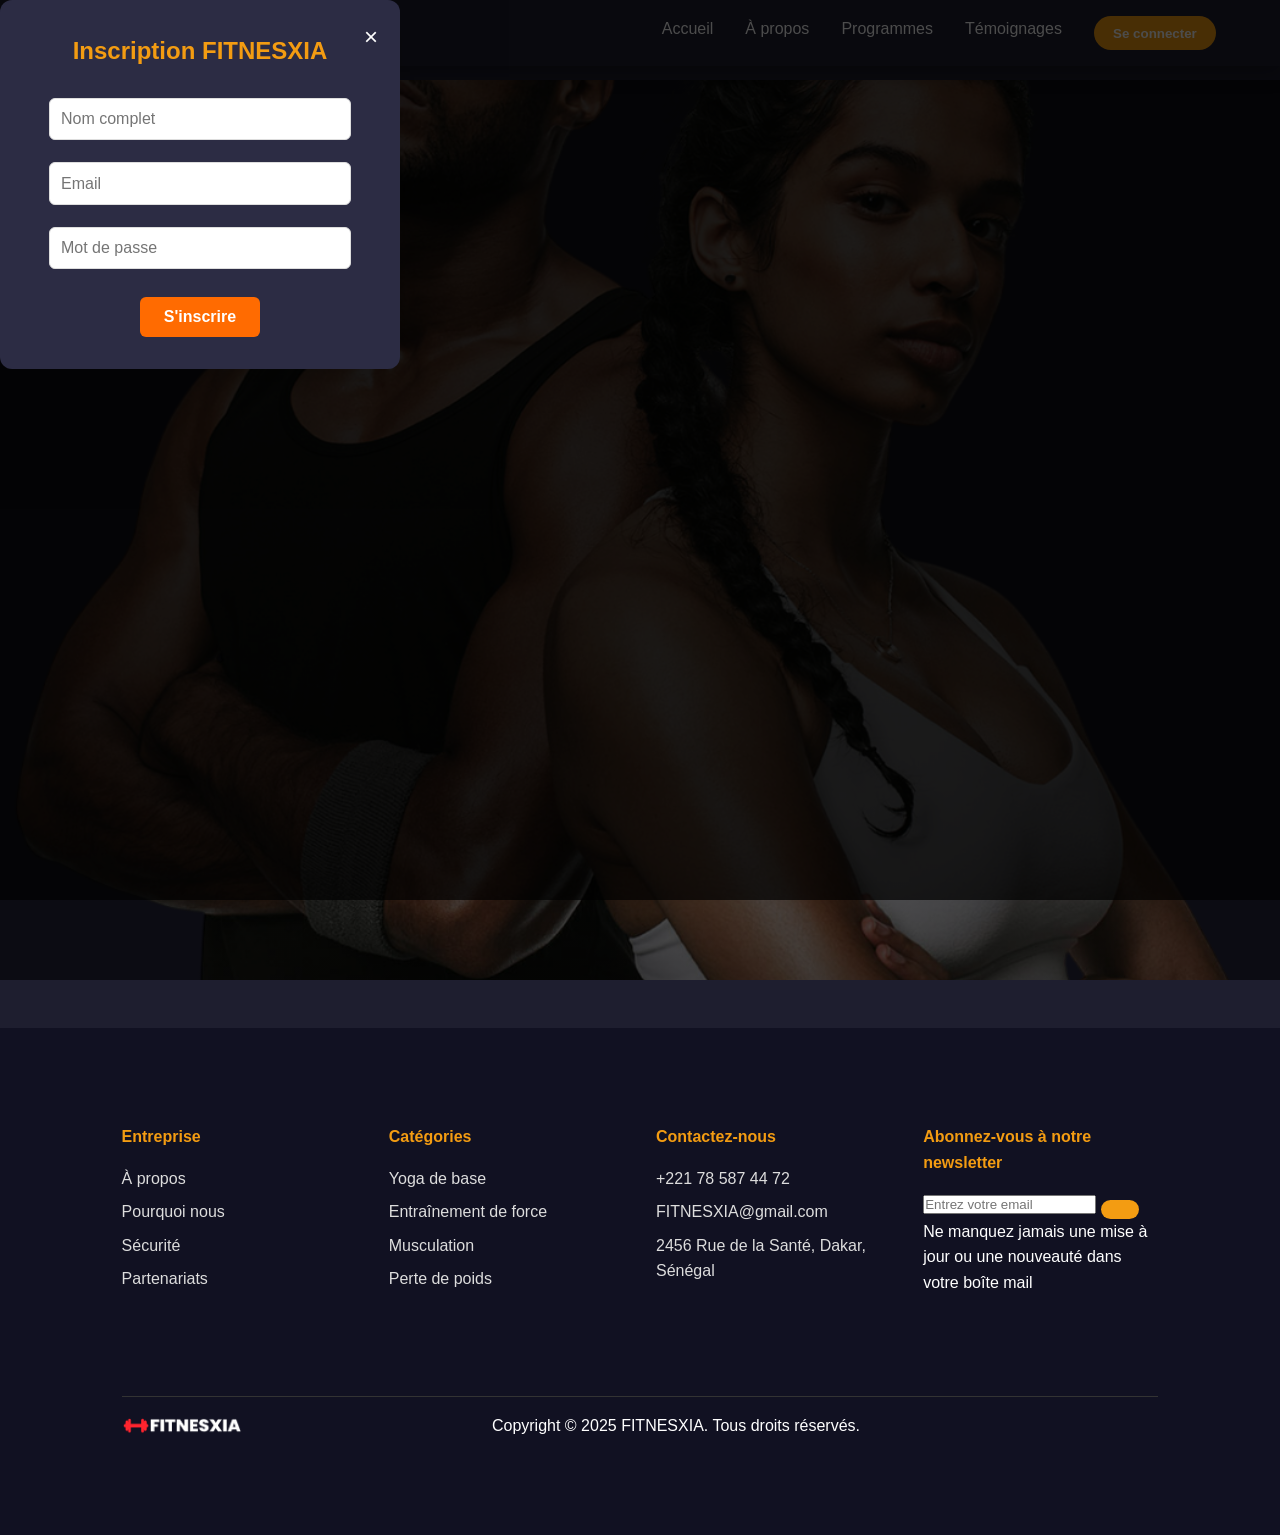
==== connesxion.html @ af929541 "Finalisation du projet" ====
<!DOCTYPE html>
<html lang="fr">
  <head>
    <meta charset="UTF-8" />
    <meta name="viewport" content="width=device-width, initial-scale=1.0" />
    <title>Connexion</title>
    <link rel="stylesheet" href="index.html" />
    <link rel="stylesheet" href="index.css" />
    <link rel="stylesheet" href="connexion.css" />
  </head>
  <body>
    <header>
      <nav>
        <div class="nav__header">
          <div class="nav__logo">
            <a href="#">
              <img src="assets/logo.png" alt="logo" />
            </a>
          </div>
          <div class="nav__menu__btn" id="menu-btn">
            <i class="ri-menu-line"></i>
          </div>
        </div>
        <ul class="nav__links" id="nav-links">
          <li><a href="#home">Accueil</a></li>
          <li><a href="#about">À propos</a></li>
          <li><a href="#program">Programmes</a></li>
          <li><a href="#testimonial">Témoignages</a></li>
          <li>
            <button class="btn">Se connecter</button>
          </li>
        </ul>
      </nav>
    </header>

    <div id="modal-form" class="modal" style="display: block">
      <div class="modal-content">
        <span id="close-modal" style="float: right; cursor: pointer"
          >&times;</span
        >
        <h2>Inscription FITNESXIA</h2>
        <form id="signup-form">
          <input
            type="text"
            id="name"
            placeholder="Nom complet"
            required
          /><br />
          <input type="email" id="email" placeholder="Email" required /><br />
          <input
            type="password"
            id="password"
            placeholder="Mot de passe"
            required
          /><br />
          <button type="submit" class="btn">S'inscrire</button>
        </form>
      </div>
    </div>
    <div id="welcome-message" class="modal" style="display: none">
      <div class="modal-content">
        <h2>Bienvenue dans FITNESXIA !</h2>
        <p>
          Votre inscription a été prise en compte. Profitez de nos programmes !
        </p>
        <button id="close-welcome" class="btn">Fermer</button>
      </div>
    </div>

    <footer>
      <div class="section__container footer__container">
        <div class="footer__col">
          <h4>Entreprise</h4>
          <ul class="footer__links">
            <li><a href="#">À propos</a></li>
            <li><a href="#">Pourquoi nous</a></li>
            <li><a href="#">Sécurité</a></li>
            <li><a href="#">Partenariats</a></li>
          </ul>
        </div>
        <div class="footer__col">
          <h4>Catégories</h4>
          <ul class="footer__links">
            <li><a href="#">Yoga de base</a></li>
            <li><a href="#">Entraînement de force</a></li>
            <li><a href="#">Musculation</a></li>
            <li><a href="#">Perte de poids</a></li>
          </ul>
        </div>
        <div class="footer__col">
          <h4>Contactez-nous</h4>
          <ul class="footer__links">
            <li>
              <a href="#">
                <span><i class="ri-phone-fill"></i></span> +221 78 587 44 72
              </a>
            </li>
            <li>
              <a href="#">
                <span><i class="ri-mail-fill"></i></span> FITNESXIA@gmail.com
              </a>
            </li>
            <li>
              <a href="#">
                <span><i class="ri-map-pin-2-fill"></i></span> 2456 Rue de la
                Santé, Dakar, Sénégal
              </a>
            </li>
          </ul>
        </div>
        <div class="footer__col">
          <h4>Abonnez-vous à notre newsletter</h4>
          <form action="/">
            <input type="text" placeholder="Entrez votre email" />
            <button class="btn"><i class="ri-send-plane-fill"></i></button>
          </form>
          <p>
            Ne manquez jamais une mise à jour ou une nouveauté dans votre boîte
            mail
          </p>
        </div>
      </div>
      <div class="section__container footer__bar">
        <a href="#" class="footer__logo">
          <img src="assets/logo.png" alt="logo" />
        </a>
        <p>Copyright © 2025 FITNESXIA. Tous droits réservés.</p>
        <ul class="footer__socials">
          <li>
            <a href="#"><i class="ri-facebook-fill"></i></a>
          </li>
          <li>
            <a href="#"><i class="ri-twitter-fill"></i></a>
          </li>
          <li>
            <a href="#"><i class="ri-instagram-line"></i></a>
          </li>
          <li>
            <a href="#"><i class="ri-linkedin-fill"></i></a>
          </li>
        </ul>
      </div>
    </footer>

    <script>
      // Sélection des éléments
      const modalForm = document.getElementById("modal-form");
      const closeModal = document.getElementById("close-modal");
      const signupForm = document.getElementById("signup-form");
      const welcomeMessage = document.getElementById("welcome-message");
      const closeWelcome = document.getElementById("close-welcome");

      // Ferme le formulaire
      closeModal.addEventListener("click", function () {
        modalForm.style.display = "none";
      });

      // Soumission du formulaire
      signupForm.addEventListener("submit", function (e) {
        e.preventDefault();
        modalForm.style.display = "none";
        welcomeMessage.style.display = "flex";
      });

      // Ferme le message de bienvenue et redirige vers index.html
      closeWelcome.addEventListener("click", function () {
        window.location.href = "index.html";
      });
    </script>
  </body>
</html>
---- index.css ----
/* ----- RESET ----- */
* {
  margin: 0;
  padding: 0;
  box-sizing: border-box;
  font-family: "Poppins", sans-serif;
  scroll-behavior: smooth;
}

:root {
  --primary: #ff6b35;
  --secondary: #1e1e2f;
  --light: #f5f5f5;
  --text: #333;
}

/* ----- GLOBAL ----- */
body {
  background: var(--light);
  color: var(--text);
  line-height: 1.6;
  padding-top: 80px; /* Ajuste selon la hauteur de ta navbar */
}

img {
  max-width: 100%;
  height: auto;
  display: block;
}

/* ----- CONTAINERS & TITRES ----- */
.section__container {
  width: 90%;
  max-width: 1200px;
  margin: auto;
  padding: 4rem 0;
}

.section__header {
  font-size: 2rem;
  font-weight: bold;
  color: var(--secondary);
  margin-bottom: 1rem;
  text-align: center;
  position: relative;
}

.section__header::after {
  content: "";
  display: block;
  width: 60px;
  height: 4px;
  background: var(--primary);
  margin: 0.5rem auto;
  border-radius: 2px;
}

.section__description {
  color: #555;
  margin-bottom: 1rem;
  text-align: center;
}

/* ----- BOUTONS ----- */
.btn {
  background: var(--primary);
  color: white;
  border: none;
  padding: 0.8rem 1.5rem;
  border-radius: 30px;
  cursor: pointer;
  font-weight: bold;
  transition: 0.3s;
}

.btn:hover {
  background: #ff8c5c;
  transform: translateY(-3px);
  box-shadow: 0 5px 15px rgba(255, 107, 53, 0.4);
}

/* ----- HEADER ----- */
header {
  background: linear-gradient(rgba(0, 0, 0, 0.6), rgba(0, 0, 0, 0.6)),
    url("assets/header.png") center/cover no-repeat;
  color: white;
  position: relative;
  min-height: 100vh;
  display: flex;
  align-items: center;
}

.header__image img {
  width: 100%;
  max-width: 400px;
  border-radius: 18px;
  box-shadow: 0 4px 24px rgba(0,0,0,0.08);
  margin: auto;
}

/* ----- NAVIGATION ----- */
nav {
  display: flex;
  justify-content: space-between;
  align-items: center;
  padding: 1rem 5%;
  position: fixed;
  top: 0;
  left: 0;
  width: 100%;
  background: rgba(30, 30, 47, 0.95);
  z-index: 1000;
  transition: 0.3s;
  backdrop-filter: blur(6px);
}

.nav__logo img {
  width: 120px;
  height: auto;
}

.nav__links {
  display: flex;
  list-style: none;
  gap: 2rem;
}

.nav__links li a {
  color: white;
  text-decoration: none;
  transition: 0.3s;
  font-weight: 500;
}

.nav__links li a:hover {
  color: var(--primary);
}

.nav__menu__btn {
  display: none;
  font-size: 1.8rem;
  color: white;
  cursor: pointer;
}

/* ----- HERO CONTENT ----- */
.header__content {
  max-width: 600px;
  padding: 2rem;
  animation: fadeInUp 1s ease forwards;
}

.header__content h1 {
  font-size: 3rem;
  margin-bottom: 1rem;
}

.header__stats {
  display: flex;
  gap: 2rem;
  margin-top: 2rem;
}

.header__stats h4 {
  font-size: 1.5rem;
  color: var(--primary);
}

/* ----- ABOUT ----- */
.about__image img {
  width: 100%;
  max-width: 350px;
  border-radius: 14px;
  box-shadow: 0 2px 16px rgba(0,0,0,0.07);
  margin: auto;
}

/* ----- PROGRAMS ----- */
.program__grid {
  display: grid;
  grid-template-columns: repeat(auto-fit, minmax(250px, 1fr));
  gap: 2rem;
}

.program__card {
  background: white;
  padding: 2rem;
  border-radius: 20px;
  text-align: center;
  transition: 0.3s;
  box-shadow: 0 5px 15px rgba(0, 0, 0, 0.08);
}

.program__card:hover {
  transform: translateY(-10px);
  box-shadow: 0 10px 25px rgba(0, 0, 0, 0.15);
}

.program__card img {
  width: 100%;
  max-width: 120px;
  margin: 0 auto 1rem auto;
  display: block;
  border-radius: 10px;
  box-shadow: 0 2px 8px rgba(0,0,0,0.05);
}

/* ----- SERVICES ----- */
.service__container {
  display: flex;
  flex-wrap: wrap;
  align-items: center;
  gap: 3rem;
}

.service__image img {
  width: 100%;
  max-width: 350px;
  border-radius: 14px;
  box-shadow: 0 2px 16px rgba(0,0,0,0.07);
  margin: auto;
}

.service__list li {
  margin-bottom: 1.5rem;
  list-style: none;
}

.service__list h4 {
  display: flex;
  align-items: center;
  gap: 0.5rem;
}

/* ----- TESTIMONIALS ----- */
.testimonial__card {
  background: white;
  padding: 2rem;
  border-radius: 15px;
  text-align: center;
  transition: 0.3s;
}

.testimonial__card:hover {
  transform: scale(1.05);
}

.user__details {
  display: flex;
  align-items: center;
  gap: 1rem;
  margin-bottom: 1rem;
}

.user__details img {
  width: 60px;
  height: 60px;
  border-radius: 50%;
  object-fit: cover;
  margin-right: 1rem;
  box-shadow: 0 2px 8px rgba(0,0,0,0.08);
}

.user__ratings span {
  color: gold;
}

/* ----- FOOTER ----- */
footer {
  background: var(--secondary);
  color: white;
  padding: 3rem 0 1rem;
}

.footer__container {
  display: grid;
  grid-template-columns: repeat(auto-fit, minmax(220px, 1fr));
  gap: 2rem;
}

.footer__links li {
  list-style: none;
  margin-bottom: 0.8rem;
}

.footer__links li a {
  text-decoration: none;
  color: #ddd;
  transition: 0.3s;
}

.footer__links li a:hover {
  color: var(--primary);
}

.footer__bar {
  display: flex;
  justify-content: space-between;
  align-items: center;
  margin-top: 2rem;
  border-top: 1px solid #444;
  padding-top: 1rem;
}

.footer__logo img {
  width: 120px;
  height: auto;
}

.footer__socials {
  display: flex;
  gap: 1rem;
}

.footer__socials li {
  list-style: none;
}

.footer__socials a {
  color: white;
  font-size: 1.5rem;
  transition: 0.3s;
}

.footer__socials a:hover {
  color: var(--primary);
}

/* ----- MODAL (Formulaire connexion/inscription) ----- */
.modal {
  position: fixed;
  z-index: 1000;
  left: 0;
  top: 0;
  width: 100vw;
  height: 100vh;
  overflow: auto;
  background: rgba(0,0,0,0.5);
  display: flex;
  align-items: center;
  justify-content: center;
}

.modal-content {
  background: #fff;
  padding: 2rem 2.5rem;
  border-radius: 12px;
  box-shadow: 0 8px 32px rgba(0,0,0,0.15);
  max-width: 350px;
  width: 100%;
  position: relative;
  text-align: center;
}

#close-modal {
  font-size: 1.5rem;
  color: #e74c3c;
  position: absolute;
  top: 18px;
  right: 22px;
}

#signup-form input {
  width: 90%;
  padding: 0.7rem;
  margin: 0.7rem 0;
  border: 1px solid #ddd;
  border-radius: 6px;
  font-size: 1rem;
}

#signup-form .btn,
#welcome-message .btn {
  background: #ff6b01;
  color: #fff;
  border: none;
  padding: 0.7rem 1.5rem;
  border-radius: 6px;
  cursor: pointer;
  margin-top: 1rem;
  font-size: 1rem;
  transition: background 0.2s;
}

#signup-form .btn:hover,
#welcome-message .btn:hover {
  background: #e55a00;
}

/* ----- ANIMATIONS ----- */
@keyframes fadeInUp {
  from {
    opacity: 0;
    transform: translateY(50px);
  }
  to {
    opacity: 1;
    transform: translateY(0);
  }
}

/* ----- RESPONSIVE ----- */
@media (max-width: 768px) {
  .nav__links {
    display: none;
    flex-direction: column;
    background: var(--secondary);
    position: absolute;
    top: 70px;
    right: 10px;
    padding: 1rem;
    border-radius: 10px;
  }
  .nav__links.active {
    display: flex;
  }
  .nav__menu__btn {
    display: block;
  }
  .header__image img,
  .about__image img,
  .service__image img {
    max-width: 100%;
  }
  .program__card img {
    max-width: 80px;
  }
  .user__details img {
    width: 45px;
    height: 45px;
  }
  .header__stats {
    flex-direction: column;
    align-items: flex-start;
  }
  .service__container {
    flex-direction: column;
  }
}
---- connexion.css ----
/* === RESET DE BASE === */
* {
  margin: 0;
  padding: 0;
  box-sizing: border-box;
}

body {
  font-family: "Poppins", sans-serif;
  background: #1e1e2f;
  color: #fff;
  line-height: 1.6;
}

/* === NAVBAR === */
nav {
  display: flex;
  justify-content: space-between;
  align-items: center;
  padding: 1rem 5%;
  position: fixed;
  width: 100%;
  top: 0;
  left: 0;
  background: rgba(30, 30, 47, 0.95);
  z-index: 1000;
  box-shadow: 0 4px 20px rgba(0, 0, 0, 0.4);
}

.nav__logo img {
  width: 120px;
}

.nav__links {
  display: flex;
  gap: 2rem;
  list-style: none;
}

.nav__links li a {
  color: #fff;
  text-decoration: none;
  font-weight: 500;
  transition: 0.3s;
}

.nav__links li a:hover {
  color: #f39c12;
}

.btn {
  background: #f39c12;
  border: none;
  color: #fff;
  padding: 0.6rem 1.2rem;
  border-radius: 30px;
  cursor: pointer;
  transition: 0.3s;
  font-weight: 600;
}

.btn:hover {
  background: #e67e22;
  transform: scale(1.05);
}

/* === MODALES === */
.modal {
  display: none;
  position: fixed;
  z-index: 2000;
  left: 0;
  top: 0;
  width: 100%;
  height: 100%;
  background: rgba(0, 0, 0, 0.7);
  justify-content: center;
  align-items: center;
}

.modal-content {
  background: #2c2c44;
  padding: 2rem;
  border-radius: 12px;
  width: 90%;
  max-width: 400px;
  text-align: center;
  animation: fadeIn 0.3s ease-in-out;
}

.modal-content h2 {
  margin-bottom: 1rem;
  color: #f39c12;
}

.modal-content input {
  width: 100%;
  padding: 0.8rem;
  margin: 0.6rem 0;
  border-radius: 8px;
  border: none;
  outline: none;
  font-size: 1rem;
}

#close-modal {
  font-size: 1.5rem;
  color: #fff;
}

#close-modal:hover {
  color: #f39c12;
}

/* === FOOTER === */
footer {
  background: #111122;
  padding: 2rem 5%;
  margin-top: 3rem;
}

.footer__container {
  display: grid;
  grid-template-columns: repeat(auto-fit, minmax(220px, 1fr));
  gap: 2rem;
}

.footer__col h4 {
  margin-bottom: 1rem;
  color: #f39c12;
}

.footer__links {
  list-style: none;
}

.footer__links li {
  margin-bottom: 0.5rem;
}

.footer__links a {
  text-decoration: none;
  color: #ddd;
  transition: 0.3s;
}

.footer__links a:hover {
  color: #f39c12;
}

.footer__bar {
  margin-top: 2rem;
  padding-top: 1rem;
  border-top: 1px solid #333;
  display: flex;
  justify-content: space-between;
  align-items: center;
  flex-wrap: wrap;
}

.footer__socials {
  display: flex;
  gap: 1rem;
  list-style: none;
}

.footer__socials a {
  color: #fff;
  font-size: 1.3rem;
  transition: 0.3s;
}

.footer__socials a:hover {
  color: #f39c12;
}

/* === ANIMATIONS === */
@keyframes fadeIn {
  from {
    transform: scale(0.9);
    opacity: 0;
  }
  to {
    transform: scale(1);
    opacity: 1;
  }
}
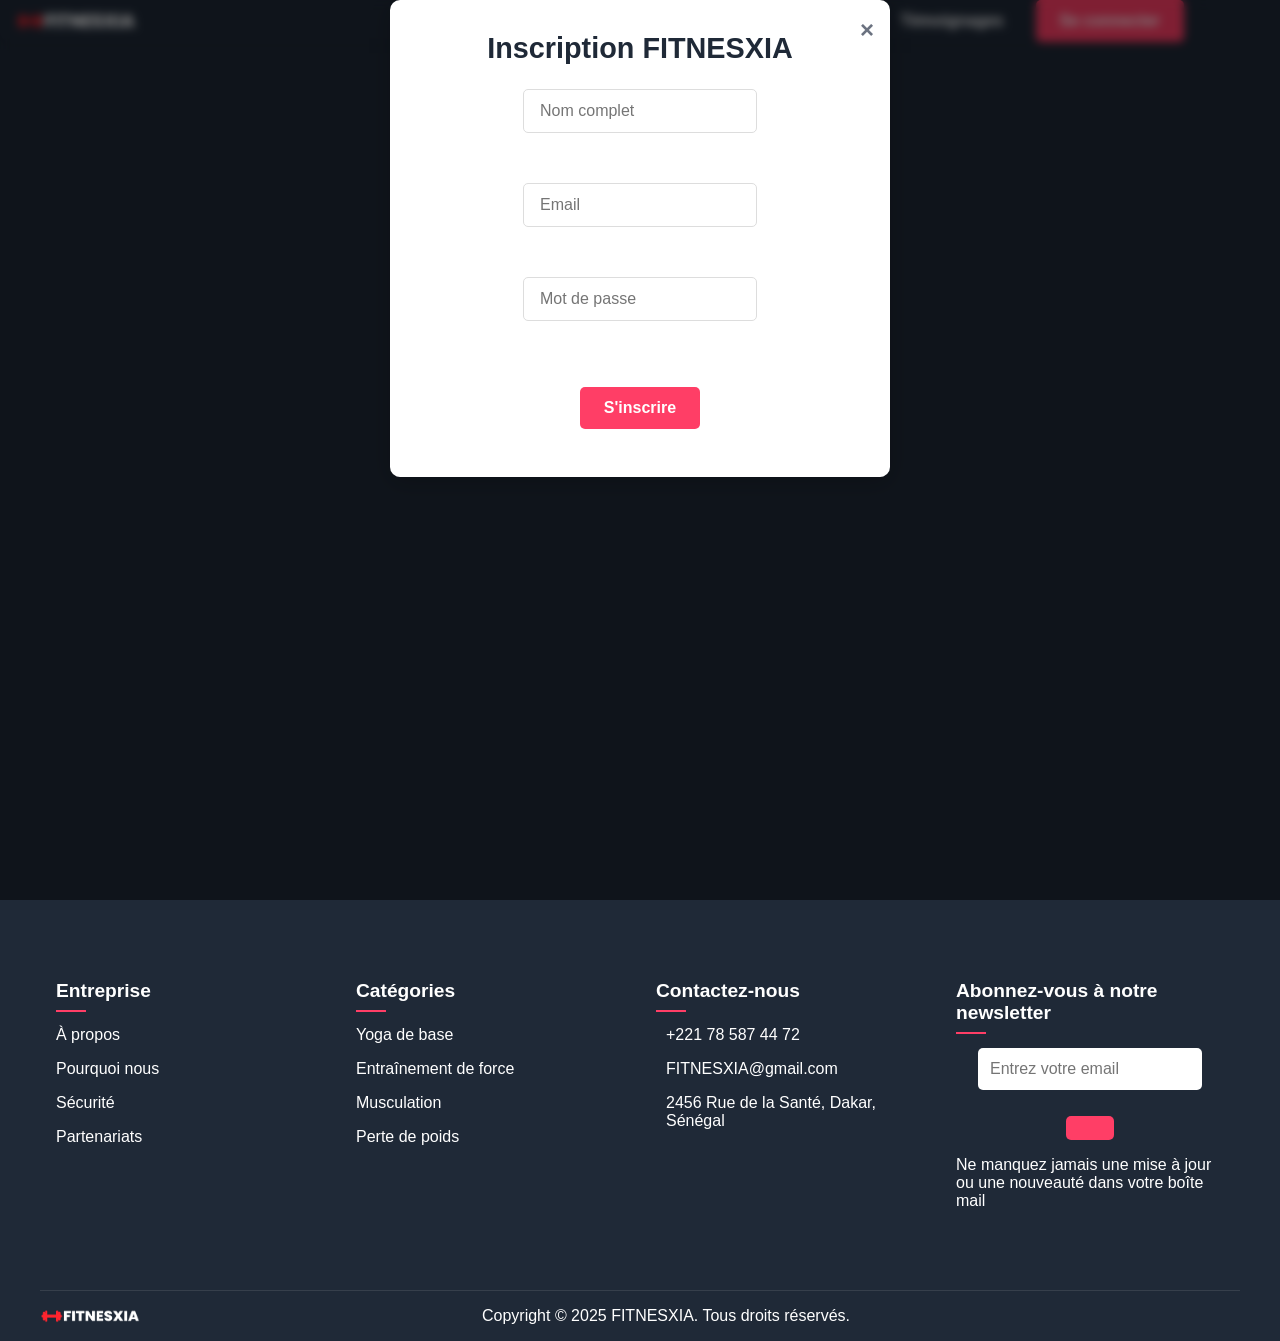
==== commit 2ad9154b: "Finalisation du projet avec quelques modifications" ====
--- a/connesxion.html
+++ b/connesxion.html
@@ -143,29 +143,115 @@
     </footer>
 
     <script>
-      // Sélection des éléments
-      const modalForm = document.getElementById("modal-form");
-      const closeModal = document.getElementById("close-modal");
-      const signupForm = document.getElementById("signup-form");
-      const welcomeMessage = document.getElementById("welcome-message");
-      const closeWelcome = document.getElementById("close-welcome");
-
-      // Ferme le formulaire
-      closeModal.addEventListener("click", function () {
-        modalForm.style.display = "none";
-      });
-
-      // Soumission du formulaire
-      signupForm.addEventListener("submit", function (e) {
-        e.preventDefault();
-        modalForm.style.display = "none";
-        welcomeMessage.style.display = "flex";
-      });
-
-      // Ferme le message de bienvenue et redirige vers index.html
-      closeWelcome.addEventListener("click", function () {
-        window.location.href = "index.html";
-      });
+      // Menu mobile
+        const menuBtn = document.getElementById("menu-btn");
+        const navLinks = document.getElementById("nav-links");
+        
+        menuBtn.addEventListener("click", () => {
+            navLinks.classList.toggle("open");
+        });
+        
+        // Fermer le menu en cliquant sur un lien
+        document.querySelectorAll(".nav__links a").forEach(link => {
+            link.addEventListener("click", () => {
+                navLinks.classList.remove("open");
+            });
+        });
+        
+        // Sélection des éléments
+        const modalForm = document.getElementById("modal-form");
+        const closeModal = document.getElementById("close-modal");
+        const signupForm = document.getElementById("signup-form");
+        const welcomeMessage = document.getElementById("welcome-message");
+        const closeWelcome = document.getElementById("close-welcome");
+
+        // Ferme le formulaire
+        closeModal.addEventListener("click", function () {
+            modalForm.style.display = "none";
+        });
+
+        // Ferme le formulaire si on clique en dehors
+        window.addEventListener("click", function(event) {
+            if (event.target === modalForm) {
+                modalForm.style.display = "none";
+            }
+            if (event.target === welcomeMessage) {
+                welcomeMessage.style.display = "none";
+                window.location.href = "index.html";
+            }
+        });
+
+        // Validation du formulaire
+        signupForm.addEventListener("submit", function (e) {
+            e.preventDefault();
+            
+            // Récupération des valeurs
+            const name = document.getElementById("name").value;
+            const email = document.getElementById("email").value;
+            const password = document.getElementById("password").value;
+            
+            // Validation basique
+            if (name.length < 3) {
+                alert("Le nom doit contenir au moins 3 caractères");
+                return;
+            }
+            
+            if (!validateEmail(email)) {
+                alert("Veuillez entrer un email valide");
+                return;
+            }
+            
+            if (password.length < 6) {
+                alert("Le mot de passe doit contenir au moins 6 caractères");
+                return;
+            }
+            
+            // Animation de chargement
+            const submitBtn = signupForm.querySelector("button");
+            const originalText = submitBtn.textContent;
+            submitBtn.textContent = "Inscription en cours...";
+            submitBtn.disabled = true;
+            
+            // Simulation d'un appel API
+            setTimeout(() => {
+                modalForm.style.display = "none";
+                welcomeMessage.style.display = "flex";
+                
+                // Réinitialiser le formulaire
+                signupForm.reset();
+                submitBtn.textContent = originalText;
+                submitBtn.disabled = false;
+                
+                // Stocker les informations de l'utilisateur (simulation)
+                localStorage.setItem("userName", name);
+                localStorage.setItem("userEmail", email);
+            }, 1500);
+        });
+
+        // Ferme le message de bienvenue et redirige vers index.html
+        closeWelcome.addEventListener("click", function () {
+            welcomeMessage.style.display = "none";
+            window.location.href = "index.html";
+        });
+
+        // Fonction de validation d'email
+        function validateEmail(email) {
+            const re = /^[^\s@]+@[^\s@]+\.[^\s@]+$/;
+            return re.test(email);
+        }
+
+        // Animation des modals
+        document.querySelectorAll("input").forEach(input => {
+            input.addEventListener("focus", function() {
+                this.parentElement.classList.add("focused");
+            });
+            
+            input.addEventListener("blur", function() {
+                if (this.value === "") {
+                    this.parentElement.classList.remove("focused");
+                }
+            });
+        });
     </script>
   </body>
 </html>
--- a/index.css
+++ b/index.css
@@ -1,439 +1,607 @@
-/* ----- RESET ----- */
-* {
-  margin: 0;
-  padding: 0;
-  box-sizing: border-box;
-  font-family: "Poppins", sans-serif;
-  scroll-behavior: smooth;
-}
-
-:root {
-  --primary: #ff6b35;
-  --secondary: #1e1e2f;
-  --light: #f5f5f5;
-  --text: #333;
-}
-
-/* ----- GLOBAL ----- */
-body {
-  background: var(--light);
-  color: var(--text);
-  line-height: 1.6;
-  padding-top: 80px; /* Ajuste selon la hauteur de ta navbar */
-}
-
-img {
-  max-width: 100%;
-  height: auto;
-  display: block;
-}
-
-/* ----- CONTAINERS & TITRES ----- */
-.section__container {
-  width: 90%;
-  max-width: 1200px;
-  margin: auto;
-  padding: 4rem 0;
-}
-
-.section__header {
-  font-size: 2rem;
-  font-weight: bold;
-  color: var(--secondary);
-  margin-bottom: 1rem;
-  text-align: center;
-  position: relative;
-}
-
-.section__header::after {
-  content: "";
-  display: block;
-  width: 60px;
-  height: 4px;
-  background: var(--primary);
-  margin: 0.5rem auto;
-  border-radius: 2px;
-}
-
-.section__description {
-  color: #555;
-  margin-bottom: 1rem;
-  text-align: center;
-}
-
-/* ----- BOUTONS ----- */
-.btn {
-  background: var(--primary);
-  color: white;
-  border: none;
-  padding: 0.8rem 1.5rem;
-  border-radius: 30px;
-  cursor: pointer;
-  font-weight: bold;
-  transition: 0.3s;
-}
-
-.btn:hover {
-  background: #ff8c5c;
-  transform: translateY(-3px);
-  box-shadow: 0 5px 15px rgba(255, 107, 53, 0.4);
-}
-
-/* ----- HEADER ----- */
-header {
-  background: linear-gradient(rgba(0, 0, 0, 0.6), rgba(0, 0, 0, 0.6)),
-    url("assets/header.png") center/cover no-repeat;
-  color: white;
-  position: relative;
-  min-height: 100vh;
-  display: flex;
-  align-items: center;
-}
-
-.header__image img {
-  width: 100%;
-  max-width: 400px;
-  border-radius: 18px;
-  box-shadow: 0 4px 24px rgba(0,0,0,0.08);
-  margin: auto;
-}
-
-/* ----- NAVIGATION ----- */
-nav {
-  display: flex;
-  justify-content: space-between;
-  align-items: center;
-  padding: 1rem 5%;
-  position: fixed;
-  top: 0;
-  left: 0;
-  width: 100%;
-  background: rgba(30, 30, 47, 0.95);
-  z-index: 1000;
-  transition: 0.3s;
-  backdrop-filter: blur(6px);
-}
-
-.nav__logo img {
-  width: 120px;
-  height: auto;
-}
-
-.nav__links {
-  display: flex;
-  list-style: none;
-  gap: 2rem;
-}
-
-.nav__links li a {
-  color: white;
-  text-decoration: none;
-  transition: 0.3s;
-  font-weight: 500;
-}
-
-.nav__links li a:hover {
-  color: var(--primary);
-}
-
-.nav__menu__btn {
-  display: none;
-  font-size: 1.8rem;
-  color: white;
-  cursor: pointer;
-}
-
-/* ----- HERO CONTENT ----- */
-.header__content {
-  max-width: 600px;
-  padding: 2rem;
-  animation: fadeInUp 1s ease forwards;
-}
-
-.header__content h1 {
-  font-size: 3rem;
-  margin-bottom: 1rem;
-}
-
-.header__stats {
-  display: flex;
-  gap: 2rem;
-  margin-top: 2rem;
-}
-
-.header__stats h4 {
-  font-size: 1.5rem;
-  color: var(--primary);
-}
-
-/* ----- ABOUT ----- */
-.about__image img {
-  width: 100%;
-  max-width: 350px;
-  border-radius: 14px;
-  box-shadow: 0 2px 16px rgba(0,0,0,0.07);
-  margin: auto;
-}
-
-/* ----- PROGRAMS ----- */
-.program__grid {
-  display: grid;
-  grid-template-columns: repeat(auto-fit, minmax(250px, 1fr));
-  gap: 2rem;
-}
-
-.program__card {
-  background: white;
-  padding: 2rem;
-  border-radius: 20px;
-  text-align: center;
-  transition: 0.3s;
-  box-shadow: 0 5px 15px rgba(0, 0, 0, 0.08);
-}
-
-.program__card:hover {
-  transform: translateY(-10px);
-  box-shadow: 0 10px 25px rgba(0, 0, 0, 0.15);
-}
-
-.program__card img {
-  width: 100%;
-  max-width: 120px;
-  margin: 0 auto 1rem auto;
-  display: block;
-  border-radius: 10px;
-  box-shadow: 0 2px 8px rgba(0,0,0,0.05);
-}
-
-/* ----- SERVICES ----- */
-.service__container {
-  display: flex;
-  flex-wrap: wrap;
-  align-items: center;
-  gap: 3rem;
-}
-
-.service__image img {
-  width: 100%;
-  max-width: 350px;
-  border-radius: 14px;
-  box-shadow: 0 2px 16px rgba(0,0,0,0.07);
-  margin: auto;
-}
-
-.service__list li {
-  margin-bottom: 1.5rem;
-  list-style: none;
-}
-
-.service__list h4 {
-  display: flex;
-  align-items: center;
-  gap: 0.5rem;
-}
-
-/* ----- TESTIMONIALS ----- */
-.testimonial__card {
-  background: white;
-  padding: 2rem;
-  border-radius: 15px;
-  text-align: center;
-  transition: 0.3s;
-}
-
-.testimonial__card:hover {
-  transform: scale(1.05);
-}
-
-.user__details {
-  display: flex;
-  align-items: center;
-  gap: 1rem;
-  margin-bottom: 1rem;
-}
-
-.user__details img {
-  width: 60px;
-  height: 60px;
-  border-radius: 50%;
-  object-fit: cover;
-  margin-right: 1rem;
-  box-shadow: 0 2px 8px rgba(0,0,0,0.08);
-}
-
-.user__ratings span {
-  color: gold;
-}
-
-/* ----- FOOTER ----- */
-footer {
-  background: var(--secondary);
-  color: white;
-  padding: 3rem 0 1rem;
-}
-
-.footer__container {
-  display: grid;
-  grid-template-columns: repeat(auto-fit, minmax(220px, 1fr));
-  gap: 2rem;
-}
-
-.footer__links li {
-  list-style: none;
-  margin-bottom: 0.8rem;
-}
-
-.footer__links li a {
-  text-decoration: none;
-  color: #ddd;
-  transition: 0.3s;
-}
-
-.footer__links li a:hover {
-  color: var(--primary);
-}
-
-.footer__bar {
-  display: flex;
-  justify-content: space-between;
-  align-items: center;
-  margin-top: 2rem;
-  border-top: 1px solid #444;
-  padding-top: 1rem;
-}
-
-.footer__logo img {
-  width: 120px;
-  height: auto;
-}
-
-.footer__socials {
-  display: flex;
-  gap: 1rem;
-}
-
-.footer__socials li {
-  list-style: none;
-}
-
-.footer__socials a {
-  color: white;
-  font-size: 1.5rem;
-  transition: 0.3s;
-}
-
-.footer__socials a:hover {
-  color: var(--primary);
-}
-
-/* ----- MODAL (Formulaire connexion/inscription) ----- */
-.modal {
-  position: fixed;
-  z-index: 1000;
-  left: 0;
-  top: 0;
-  width: 100vw;
-  height: 100vh;
-  overflow: auto;
-  background: rgba(0,0,0,0.5);
-  display: flex;
-  align-items: center;
-  justify-content: center;
-}
-
-.modal-content {
-  background: #fff;
-  padding: 2rem 2.5rem;
-  border-radius: 12px;
-  box-shadow: 0 8px 32px rgba(0,0,0,0.15);
-  max-width: 350px;
-  width: 100%;
-  position: relative;
-  text-align: center;
-}
-
-#close-modal {
-  font-size: 1.5rem;
-  color: #e74c3c;
-  position: absolute;
-  top: 18px;
-  right: 22px;
-}
-
-#signup-form input {
-  width: 90%;
-  padding: 0.7rem;
-  margin: 0.7rem 0;
-  border: 1px solid #ddd;
-  border-radius: 6px;
-  font-size: 1rem;
-}
-
-#signup-form .btn,
-#welcome-message .btn {
-  background: #ff6b01;
-  color: #fff;
-  border: none;
-  padding: 0.7rem 1.5rem;
-  border-radius: 6px;
-  cursor: pointer;
-  margin-top: 1rem;
-  font-size: 1rem;
-  transition: background 0.2s;
-}
-
-#signup-form .btn:hover,
-#welcome-message .btn:hover {
-  background: #e55a00;
-}
-
-/* ----- ANIMATIONS ----- */
-@keyframes fadeInUp {
-  from {
-    opacity: 0;
-    transform: translateY(50px);
-  }
-  to {
-    opacity: 1;
-    transform: translateY(0);
-  }
-}
-
-/* ----- RESPONSIVE ----- */
-@media (max-width: 768px) {
-  .nav__links {
-    display: none;
-    flex-direction: column;
-    background: var(--secondary);
-    position: absolute;
-    top: 70px;
-    right: 10px;
-    padding: 1rem;
-    border-radius: 10px;
-  }
-  .nav__links.active {
-    display: flex;
-  }
-  .nav__menu__btn {
-    display: block;
-  }
-  .header__image img,
-  .about__image img,
-  .service__image img {
-    max-width: 100%;
-  }
-  .program__card img {
-    max-width: 80px;
-  }
-  .user__details img {
-    width: 45px;
-    height: 45px;
-  }
-  .header__stats {
-    flex-direction: column;
-    align-items: flex-start;
-  }
-  .service__container {
-    flex-direction: column;
-  }
-}+/* Variables et reset */
+        :root {
+            --primary-color: #ff3e66;
+            --secondary-color: #1f2937;
+            --text-dark: #1f2937;
+            --text-light: #6b7280;
+            --extra-light: #f3f4f6;
+            --white: #ffffff;
+            --max-width: 1200px;
+            --header-font: 'Segoe UI', Tahoma, Geneva, Verdana, sans-serif;
+        }
+
+        * {
+            margin: 0;
+            padding: 0;
+            box-sizing: border-box;
+        }
+
+        body {
+            font-family: 'Segoe UI', Tahoma, Geneva, Verdana, sans-serif;
+            color: var(--text-dark);
+            background-color: var(--white);
+            overflow-x: hidden;
+        }
+
+        a {
+            text-decoration: none;
+            color: inherit;
+        }
+
+        ul {
+            list-style: none;
+        }
+
+        img {
+            width: 100%;
+            display: block;
+        }
+
+        .section__container {
+            max-width: var(--max-width);
+            margin: auto;
+            padding: 5rem 1rem;
+        }
+
+        .btn {
+            padding: 0.75rem 1.5rem;
+            outline: none;
+            border: none;
+            font-size: 1rem;
+            font-weight: 600;
+            color: var(--white);
+            background-color: var(--primary-color);
+            border-radius: 5px;
+            transition: 0.3s;
+            cursor: pointer;
+            display: inline-block;
+        }
+
+        .btn:hover {
+            background-color: #e02e54;
+            transform: translateY(-2px);
+            box-shadow: 0 4px 8px rgba(0, 0, 0, 0.1);
+        }
+
+        /* Header et Navigation */
+        header {
+            background: linear-gradient(135deg, rgba(31, 41, 55, 0.9) 0%, rgba(31, 41, 55, 0.8) 100%), url('assets/header-bg.jpg') no-repeat center center/cover;
+            color: var(--white);
+            min-height: 100vh;
+            position: relative;
+        }
+
+        nav {
+            position: fixed;
+            isolation: isolate;
+            top: 0;
+            width: 100%;
+            max-width: var(--max-width);
+            margin: auto;
+            z-index: 999;
+            background-color: rgba(31, 41, 55, 0.95);
+            backdrop-filter: blur(10px);
+            border-radius: 0 0 10px 10px;
+            box-shadow: 0 2px 10px rgba(0, 0, 0, 0.1);
+        }
+
+        .nav__header {
+            padding: 1rem;
+            display: flex;
+            align-items: center;
+            justify-content: space-between;
+            background-color: var(--secondary-color);
+            border-radius: 0 0 10px 10px;
+        }
+
+        .nav__logo img {
+            max-width: 120px;
+        }
+
+        .nav__menu__btn {
+            font-size: 1.5rem;
+            cursor: pointer;
+        }
+
+        .nav__links {
+            position: absolute;
+            top: 100%;
+            left: 0;
+            width: 100%;
+            padding: 2rem;
+            display: flex;
+            flex-direction: column;
+            align-items: center;
+            gap: 2rem;
+            background-color: var(--secondary-color);
+            transition: transform 0.5s ease;
+            z-index: -1;
+            transform: translateY(-100%);
+            border-radius: 0 0 10px 10px;
+            box-shadow: 0 5px 15px rgba(0, 0, 0, 0.1);
+        }
+
+        .nav__links.open {
+            transform: translateY(0);
+        }
+
+        .nav__links li a {
+            font-weight: 600;
+            transition: 0.3s;
+            position: relative;
+        }
+
+        .nav__links li a::after {
+            content: "";
+            position: absolute;
+            bottom: -5px;
+            left: 0;
+            width: 0;
+            height: 2px;
+            background-color: var(--primary-color);
+            transition: 0.3s;
+        }
+
+        .nav__links li a:hover::after {
+            width: 100%;
+        }
+
+        /* Header Content */
+        .header__container {
+            display: grid;
+            gap: 2rem;
+            padding-top: 10rem;
+            text-align: center;
+        }
+
+        .header__image img {
+            max-width: 600px;
+            margin-inline: auto;
+            animation: float 3s ease-in-out infinite;
+        }
+
+        .header__content h1 {
+            margin-bottom: 1.5rem;
+            font-size: 2.5rem;
+            font-weight: 800;
+            line-height: 1.2;
+        }
+
+        .header__stats {
+            margin-top: 3rem;
+            display: grid;
+            grid-template-columns: repeat(3, 1fr);
+            gap: 1rem;
+        }
+
+        .header__stats div {
+            text-align: center;
+        }
+
+        .header__stats h4 {
+            font-size: 2rem;
+            font-weight: 700;
+            color: var(--primary-color);
+            margin-bottom: 0.5rem;
+        }
+
+        .header__stats p {
+            font-size: 0.9rem;
+            color: var(--extra-light);
+        }
+
+        /* About Section */
+        .about {
+            background-color: var(--extra-light);
+        }
+
+        .about__container {
+            display: grid;
+            gap: 2rem;
+        }
+
+        .about__image {
+            overflow: hidden;
+            border-radius: 10px;
+            box-shadow: 0 5px 15px rgba(0, 0, 0, 0.1);
+        }
+
+        .about__image img {
+            transition: transform 0.5s ease;
+        }
+
+        .about__image:hover img {
+            transform: scale(1.05);
+        }
+
+        .about__content h2 {
+            margin-bottom: 1.5rem;
+            font-size: 2rem;
+            font-weight: 700;
+            position: relative;
+            display: inline-block;
+        }
+
+        .about__content h2::after {
+            content: "";
+            position: absolute;
+            bottom: -10px;
+            left: 0;
+            width: 50px;
+            height: 3px;
+            background-color: var(--primary-color);
+        }
+
+        .section__description {
+            margin-bottom: 1rem;
+            color: var(--text-light);
+            line-height: 1.6;
+        }
+
+        .about__btn {
+            margin-top: 2rem;
+        }
+
+        /* Program Section */
+        .program__header {
+            text-align: center;
+            margin-bottom: 3rem;
+        }
+
+        .program__header h2 {
+            font-size: 2rem;
+            font-weight: 700;
+            margin-bottom: 1rem;
+            position: relative;
+            display: inline-block;
+        }
+
+        .program__header h2::after {
+            content: "";
+            position: absolute;
+            bottom: -10px;
+            left: 50%;
+            transform: translateX(-50%);
+            width: 50px;
+            height: 3px;
+            background-color: var(--primary-color);
+        }
+
+        .program__grid {
+            display: grid;
+            grid-template-columns: repeat(1, 1fr);
+            gap: 2rem;
+        }
+
+        .program__card {
+            padding: 2rem;
+            background-color: var(--white);
+            border-radius: 10px;
+            box-shadow: 0 5px 15px rgba(0, 0, 0, 0.05);
+            transition: transform 0.3s ease, box-shadow 0.3s ease;
+            text-align: center;
+        }
+
+        .program__card:hover {
+            transform: translateY(-5px);
+            box-shadow: 0 10px 25px rgba(0, 0, 0, 0.1);
+        }
+
+        .program__card img {
+            max-width: 100px;
+            margin-inline: auto;
+            margin-bottom: 1rem;
+        }
+
+        .program__card h4 {
+            margin-bottom: 1rem;
+            font-size: 1.2rem;
+            font-weight: 700;
+        }
+
+        .program__card p {
+            margin-bottom: 1.5rem;
+            color: var(--text-light);
+        }
+
+        .program__card a {
+            display: flex;
+            align-items: center;
+            justify-content: center;
+            gap: 5px;
+            font-weight: 600;
+            color: var(--primary-color);
+            transition: 0.3s;
+        }
+
+        .program__card a:hover {
+            gap: 10px;
+        }
+
+        /* Service Section */
+        .service {
+            background-color: var(--secondary-color);
+            color: var(--white);
+        }
+
+        .service__container {
+            display: grid;
+            gap: 2rem;
+        }
+
+        .service__content h2 {
+            margin-bottom: 2rem;
+            font-size: 2rem;
+            font-weight: 700;
+        }
+
+        .service__list li {
+            margin-bottom: 1.5rem;
+        }
+
+        .service__list h4 {
+            display: flex;
+            align-items: center;
+            gap: 10px;
+            margin-bottom: 0.5rem;
+            font-size: 1.2rem;
+        }
+
+        .service__list span {
+            color: var(--primary-color);
+        }
+
+        .service__image {
+            overflow: hidden;
+            border-radius: 10px;
+        }
+
+        .service__btn {
+            margin-top: 2rem;
+        }
+
+        /* Testimonial Section */
+        .testimonial__content {
+            text-align: center;
+            margin-bottom: 3rem;
+        }
+
+        .testimonial__content h2 {
+            font-size: 2rem;
+            font-weight: 700;
+            margin-bottom: 1rem;
+            position: relative;
+            display: inline-block;
+        }
+
+        .testimonial__content h2::after {
+            content: "";
+            position: absolute;
+            bottom: -10px;
+            left: 50%;
+            transform: translateX(-50%);
+            width: 50px;
+            height: 3px;
+            background-color: var(--primary-color);
+        }
+
+        .testimonial__swiper {
+            padding: 2rem 0;
+        }
+
+        .testimonial__card {
+            padding: 2rem;
+            background-color: var(--white);
+            border-radius: 10px;
+            box-shadow: 0 5px 15px rgba(0, 0, 0, 0.05);
+            margin: 1rem;
+        }
+
+        .user__details {
+            display: flex;
+            align-items: center;
+            gap: 1rem;
+            margin-bottom: 1rem;
+        }
+
+        .user__details img {
+            width: 60px;
+            height: 60px;
+            border-radius: 50%;
+            object-fit: cover;
+        }
+
+        .user__details h4 {
+            font-weight: 700;
+        }
+
+        .user__details h5 {
+            font-size: 0.9rem;
+            color: var(--text-light);
+        }
+
+        .user__ratings {
+            display: flex;
+            gap: 5px;
+            margin-bottom: 1rem;
+            color: gold;
+        }
+
+        /* Footer */
+        footer {
+            background-color: var(--secondary-color);
+            color: var(--white);
+        }
+
+        .footer__container {
+            display: grid;
+            gap: 2rem;
+        }
+
+        .footer__col h4 {
+            margin-bottom: 1.5rem;
+            font-size: 1.2rem;
+            font-weight: 700;
+            position: relative;
+            display: inline-block;
+        }
+
+        .footer__col h4::after {
+            content: "";
+            position: absolute;
+            bottom: -10px;
+            left: 0;
+            width: 30px;
+            height: 2px;
+            background-color: var(--primary-color);
+        }
+
+        .footer__links li {
+            margin-bottom: 1rem;
+        }
+
+        .footer__links a {
+            display: flex;
+            align-items: center;
+            gap: 10px;
+            transition: 0.3s;
+        }
+
+        .footer__links a:hover {
+            color: var(--primary-color);
+            gap: 15px;
+        }
+
+        .footer__links span {
+            color: var(--primary-color);
+        }
+
+        form {
+            display: flex;
+            align-items: center;
+            gap: 10px;
+            margin-bottom: 1rem;
+        }
+
+        form input {
+            flex: 1;
+            padding: 0.75rem;
+            outline: none;
+            border: none;
+            border-radius: 5px;
+            font-size: 1rem;
+        }
+
+        .footer__bar {
+            padding: 1rem 0;
+            display: flex;
+            flex-direction: column;
+            align-items: center;
+            justify-content: space-between;
+            gap: 1rem;
+            border-top: 1px solid rgba(255, 255, 255, 0.1);
+        }
+
+        .footer__logo img {
+            max-width: 100px;
+        }
+
+        .footer__socials {
+            display: flex;
+            align-items: center;
+            gap: 1rem;
+        }
+
+        .footer__socials a {
+            font-size: 1.2rem;
+            transition: 0.3s;
+        }
+
+        .footer__socials a:hover {
+            color: var(--primary-color);
+            transform: translateY(-3px);
+        }
+
+        /* Animations */
+        @keyframes float {
+            0%, 100% {
+                transform: translateY(0);
+            }
+            50% {
+                transform: translateY(-10px);
+            }
+        }
+
+        /* Media Queries */
+        @media (min-width: 640px) {
+            .header__stats {
+                grid-template-columns: repeat(3, 1fr);
+            }
+            
+            .program__grid {
+                grid-template-columns: repeat(2, 1fr);
+            }
+            
+            .footer__container {
+                grid-template-columns: repeat(2, 1fr);
+            }
+        }
+
+        @media (min-width: 768px) {
+            nav {
+                display: flex;
+                align-items: center;
+                justify-content: space-between;
+                padding: 0 1rem;
+            }
+            
+            .nav__header {
+                padding: 0;
+                background: none;
+            }
+            
+            .nav__menu__btn {
+                display: none;
+            }
+            
+            .nav__links {
+                position: static;
+                width: fit-content;
+                padding: 0;
+                flex-direction: row;
+                gap: 2rem;
+                background: none;
+                transform: none;
+                box-shadow: none;
+            }
+            
+            .header__container {
+                grid-template-columns: repeat(2, 1fr);
+                align-items: center;
+                text-align: left;
+            }
+            
+            .about__container {
+                grid-template-columns: repeat(2, 1fr);
+                align-items: center;
+            }
+            
+            .service__container {
+                grid-template-columns: repeat(2, 1fr);
+                align-items: center;
+            }
+            
+            .footer__container {
+                grid-template-columns: repeat(4, 1fr);
+            }
+            
+            .footer__bar {
+                flex-direction: row;
+            }
+        }
+
+        @media (min-width: 1024px) {
+            .program__grid {
+                grid-template-columns: repeat(4, 1fr);
+            }
+        }
--- a/connexion.css
+++ b/connexion.css
@@ -1,187 +1,375 @@
-/* === RESET DE BASE === */
-* {
-  margin: 0;
-  padding: 0;
-  box-sizing: border-box;
-}
-
-body {
-  font-family: "Poppins", sans-serif;
-  background: #1e1e2f;
-  color: #fff;
-  line-height: 1.6;
-}
-
-/* === NAVBAR === */
-nav {
-  display: flex;
-  justify-content: space-between;
-  align-items: center;
-  padding: 1rem 5%;
-  position: fixed;
-  width: 100%;
-  top: 0;
-  left: 0;
-  background: rgba(30, 30, 47, 0.95);
-  z-index: 1000;
-  box-shadow: 0 4px 20px rgba(0, 0, 0, 0.4);
-}
-
-.nav__logo img {
-  width: 120px;
-}
-
-.nav__links {
-  display: flex;
-  gap: 2rem;
-  list-style: none;
-}
-
-.nav__links li a {
-  color: #fff;
-  text-decoration: none;
-  font-weight: 500;
-  transition: 0.3s;
-}
-
-.nav__links li a:hover {
-  color: #f39c12;
-}
-
-.btn {
-  background: #f39c12;
-  border: none;
-  color: #fff;
-  padding: 0.6rem 1.2rem;
-  border-radius: 30px;
-  cursor: pointer;
-  transition: 0.3s;
-  font-weight: 600;
-}
-
-.btn:hover {
-  background: #e67e22;
-  transform: scale(1.05);
-}
-
-/* === MODALES === */
-.modal {
-  display: none;
-  position: fixed;
-  z-index: 2000;
-  left: 0;
-  top: 0;
-  width: 100%;
-  height: 100%;
-  background: rgba(0, 0, 0, 0.7);
-  justify-content: center;
-  align-items: center;
-}
-
-.modal-content {
-  background: #2c2c44;
-  padding: 2rem;
-  border-radius: 12px;
-  width: 90%;
-  max-width: 400px;
-  text-align: center;
-  animation: fadeIn 0.3s ease-in-out;
-}
-
-.modal-content h2 {
-  margin-bottom: 1rem;
-  color: #f39c12;
-}
-
-.modal-content input {
-  width: 100%;
-  padding: 0.8rem;
-  margin: 0.6rem 0;
-  border-radius: 8px;
-  border: none;
-  outline: none;
-  font-size: 1rem;
-}
-
-#close-modal {
-  font-size: 1.5rem;
-  color: #fff;
-}
-
-#close-modal:hover {
-  color: #f39c12;
-}
-
-/* === FOOTER === */
-footer {
-  background: #111122;
-  padding: 2rem 5%;
-  margin-top: 3rem;
-}
-
-.footer__container {
-  display: grid;
-  grid-template-columns: repeat(auto-fit, minmax(220px, 1fr));
-  gap: 2rem;
-}
-
-.footer__col h4 {
-  margin-bottom: 1rem;
-  color: #f39c12;
-}
-
-.footer__links {
-  list-style: none;
-}
-
-.footer__links li {
-  margin-bottom: 0.5rem;
-}
-
-.footer__links a {
-  text-decoration: none;
-  color: #ddd;
-  transition: 0.3s;
-}
-
-.footer__links a:hover {
-  color: #f39c12;
-}
-
-.footer__bar {
-  margin-top: 2rem;
-  padding-top: 1rem;
-  border-top: 1px solid #333;
-  display: flex;
-  justify-content: space-between;
-  align-items: center;
-  flex-wrap: wrap;
-}
-
-.footer__socials {
-  display: flex;
-  gap: 1rem;
-  list-style: none;
-}
-
-.footer__socials a {
-  color: #fff;
-  font-size: 1.3rem;
-  transition: 0.3s;
-}
-
-.footer__socials a:hover {
-  color: #f39c12;
-}
-
-/* === ANIMATIONS === */
-@keyframes fadeIn {
-  from {
-    transform: scale(0.9);
-    opacity: 0;
-  }
-  to {
-    transform: scale(1);
-    opacity: 1;
-  }
-}
+:root {
+            --primary-color: #ff3e66;
+            --secondary-color: #1f2937;
+            --text-dark: #1f2937;
+            --text-light: #6b7280;
+            --extra-light: #f3f4f6;
+            --white: #ffffff;
+            --max-width: 1200px;
+            --header-font: 'Segoe UI', Tahoma, Geneva, Verdana, sans-serif;
+        }
+
+        * {
+            margin: 0;
+            padding: 0;
+            box-sizing: border-box;
+        }
+
+        body {
+            font-family: 'Segoe UI', Tahoma, Geneva, Verdana, sans-serif;
+            color: var(--text-dark);
+            background-color: var(--white);
+            overflow-x: hidden;
+            min-height: 100vh;
+            display: flex;
+            flex-direction: column;
+        }
+
+        a {
+            text-decoration: none;
+            color: inherit;
+        }
+
+        ul {
+            list-style: none;
+        }
+
+        img {
+            width: 100%;
+            display: block;
+        }
+
+        .section__container {
+            max-width: var(--max-width);
+            margin: auto;
+            padding: 5rem 1rem;
+        }
+
+        .btn {
+            padding: 0.75rem 1.5rem;
+            outline: none;
+            border: none;
+            font-size: 1rem;
+            font-weight: 600;
+            color: var(--white);
+            background-color: var(--primary-color);
+            border-radius: 5px;
+            transition: 0.3s;
+            cursor: pointer;
+            display: inline-block;
+        }
+
+        .btn:hover {
+            background-color: #e02e54;
+            transform: translateY(-2px);
+            box-shadow: 0 4px 8px rgba(0, 0, 0, 0.1);
+        }
+
+        /* Header et Navigation */
+        header {
+            background-color: var(--secondary-color);
+            color: var(--white);
+        }
+
+        nav {
+            isolation: isolate;
+            width: 100%;
+            max-width: var(--max-width);
+            margin: auto;
+            z-index: 999;
+            background-color: var(--secondary-color);
+        }
+
+        .nav__header {
+            padding: 1rem;
+            display: flex;
+            align-items: center;
+            justify-content: space-between;
+            background-color: var(--secondary-color);
+        }
+
+        .nav__logo img {
+            max-width: 120px;
+        }
+
+        .nav__menu__btn {
+            font-size: 1.5rem;
+            cursor: pointer;
+        }
+
+        .nav__links {
+            position: absolute;
+            top: 100%;
+            left: 0;
+            width: 100%;
+            padding: 2rem;
+            display: flex;
+            flex-direction: column;
+            align-items: center;
+            gap: 2rem;
+            background-color: var(--secondary-color);
+            transition: transform 0.5s ease;
+            z-index: -1;
+            transform: translateY(-100%);
+        }
+
+        .nav__links.open {
+            transform: translateY(0);
+        }
+
+        .nav__links li a {
+            font-weight: 600;
+            transition: 0.3s;
+            position: relative;
+        }
+
+        .nav__links li a::after {
+            content: "";
+            position: absolute;
+            bottom: -5px;
+            left: 0;
+            width: 0;
+            height: 2px;
+            background-color: var(--primary-color);
+            transition: 0.3s;
+        }
+
+        .nav__links li a:hover::after {
+            width: 100%;
+        }
+
+        /* Modal Styles */
+        .modal {
+            display: flex;
+            align-items: center;
+            justify-content: center;
+            position: fixed;
+            z-index: 1000;
+            left: 0;
+            top: 0;
+            width: 100%;
+            height: 100%;
+            background-color: rgba(0, 0, 0, 0.5);
+            backdrop-filter: blur(5px);
+            animation: fadeIn 0.3s ease;
+        }
+
+        .modal-content {
+            background-color: var(--white);
+            margin: auto;
+            padding: 2rem;
+            border-radius: 10px;
+            width: 90%;
+            max-width: 500px;
+            box-shadow: 0 5px 25px rgba(0, 0, 0, 0.2);
+            position: relative;
+            animation: slideUp 0.4s ease;
+        }
+
+        .modal-content h2 {
+            margin-bottom: 1.5rem;
+            text-align: center;
+            color: var(--secondary-color);
+            font-size: 1.8rem;
+        }
+
+        .modal-content p {
+            margin-bottom: 1.5rem;
+            text-align: center;
+            color: var(--text-light);
+        }
+
+        #close-modal {
+            position: absolute;
+            top: 1rem;
+            right: 1rem;
+            font-size: 1.5rem;
+            font-weight: bold;
+            color: var(--text-light);
+            transition: 0.3s;
+        }
+
+        #close-modal:hover {
+            color: var(--primary-color);
+        }
+
+        form {
+            display: flex;
+            flex-direction: column;
+            gap: 1rem;
+        }
+
+        form input {
+            padding: 0.75rem 1rem;
+            border: 1px solid #ddd;
+            border-radius: 5px;
+            font-size: 1rem;
+            transition: 0.3s;
+        }
+
+        form input:focus {
+            outline: none;
+            border-color: var(--primary-color);
+            box-shadow: 0 0 0 2px rgba(255, 62, 102, 0.2);
+        }
+
+        form button {
+            margin-top: 1rem;
+        }
+
+        /* Footer */
+        footer {
+            background-color: var(--secondary-color);
+            color: var(--white);
+            margin-top: auto;
+        }
+
+        .footer__container {
+            display: grid;
+            gap: 2rem;
+        }
+
+        .footer__col h4 {
+            margin-bottom: 1.5rem;
+            font-size: 1.2rem;
+            font-weight: 700;
+            position: relative;
+            display: inline-block;
+        }
+
+        .footer__col h4::after {
+            content: "";
+            position: absolute;
+            bottom: -10px;
+            left: 0;
+            width: 30px;
+            height: 2px;
+            background-color: var(--primary-color);
+        }
+
+        .footer__links li {
+            margin-bottom: 1rem;
+        }
+
+        .footer__links a {
+            display: flex;
+            align-items: center;
+            gap: 10px;
+            transition: 0.3s;
+        }
+
+        .footer__links a:hover {
+            color: var(--primary-color);
+            gap: 15px;
+        }
+
+        .footer__links span {
+            color: var(--primary-color);
+        }
+
+        .footer__col form {
+            display: flex;
+            align-items: center;
+            gap: 10px;
+            margin-bottom: 1rem;
+        }
+
+        .footer__col form input {
+            flex: 1;
+            padding: 0.75rem;
+            outline: none;
+            border: none;
+            border-radius: 5px;
+            font-size: 1rem;
+        }
+
+        .footer__bar {
+            padding: 1rem 0;
+            display: flex;
+            flex-direction: column;
+            align-items: center;
+            justify-content: space-between;
+            gap: 1rem;
+            border-top: 1px solid rgba(255, 255, 255, 0.1);
+        }
+
+        .footer__logo img {
+            max-width: 100px;
+        }
+
+        .footer__socials {
+            display: flex;
+            align-items: center;
+            gap: 1rem;
+        }
+
+        .footer__socials a {
+            font-size: 1.2rem;
+            transition: 0.3s;
+        }
+
+        .footer__socials a:hover {
+            color: var(--primary-color);
+            transform: translateY(-3px);
+        }
+
+        /* Animations */
+        @keyframes fadeIn {
+            from { opacity: 0; }
+            to { opacity: 1; }
+        }
+
+        @keyframes slideUp {
+            from { 
+                opacity: 0;
+                transform: translateY(50px);
+            }
+            to { 
+                opacity: 1;
+                transform: translateY(0);
+            }
+        }
+
+        /* Media Queries */
+        @media (min-width: 640px) {
+            .footer__container {
+                grid-template-columns: repeat(2, 1fr);
+            }
+        }
+
+        @media (min-width: 768px) {
+            nav {
+                display: flex;
+                align-items: center;
+                justify-content: space-between;
+                padding: 0 1rem;
+            }
+            
+            .nav__header {
+                padding: 0;
+                background: none;
+            }
+            
+            .nav__menu__btn {
+                display: none;
+            }
+            
+            .nav__links {
+                position: static;
+                width: fit-content;
+                padding: 0;
+                flex-direction: row;
+                gap: 2rem;
+                background: none;
+                transform: none;
+                box-shadow: none;
+            }
+            
+            .footer__container {
+                grid-template-columns: repeat(4, 1fr);
+            }
+            
+            .footer__bar {
+                flex-direction: row;
+            }
+        }
